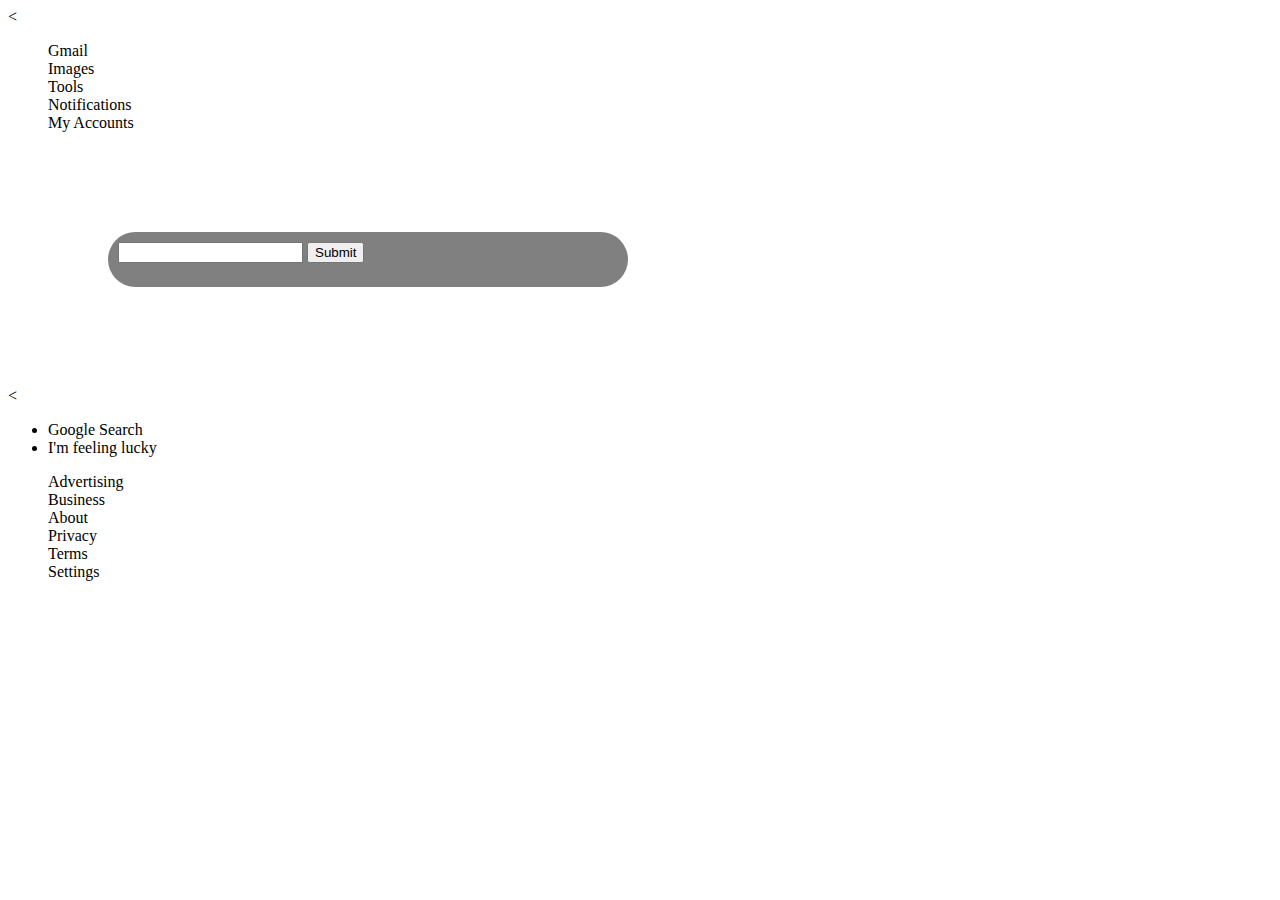
==== google.html @ 95669de4 "added new files for google project" ====
<<!DOCTYPE html>
<html>
<head>
	<meta charset="utf-8">
	<meta http-equiv="X-UA-Compatible" content="IE=edge">
	<title></title>
	<link rel="stylesheet" type="text/css" href="google.css">
</head>
<body>
<nav>
	<ul style="list-style-type:none">
		<li>Gmail</li>
		<li>Images</li>
		<li>Tools</li>
		<li>Notifications</li>
		<li>My Accounts</li>
	</ul>
</nav>
<form id="searchbox" action="">
	<input id="search" type="text">
	<input id="submit" type="submit">
</form>
<div class="searchbuttons">
	<<ul>
		<li>Google Search</li>
		<li>I'm feeling lucky</li>
	</ul>
</div>
	
<footer>
	<ul style="list-style-type:none">
		<li>Advertising</li>
		<li>Business</li>
		<li>About</li>
		<li>Privacy</li>
		<li>Terms</li>
		<li>Settings</li>
	</ul>
</footer>

</body>
</html>
---- google.css ----
body {

	background-color: white;
}

#searchbox {
	background-color: grey;
	border-radius: 35px;
	border-width: 1px;
	width: 500px;
	height: 35px;
	padding: 10px;
	margin: 100px ;
}
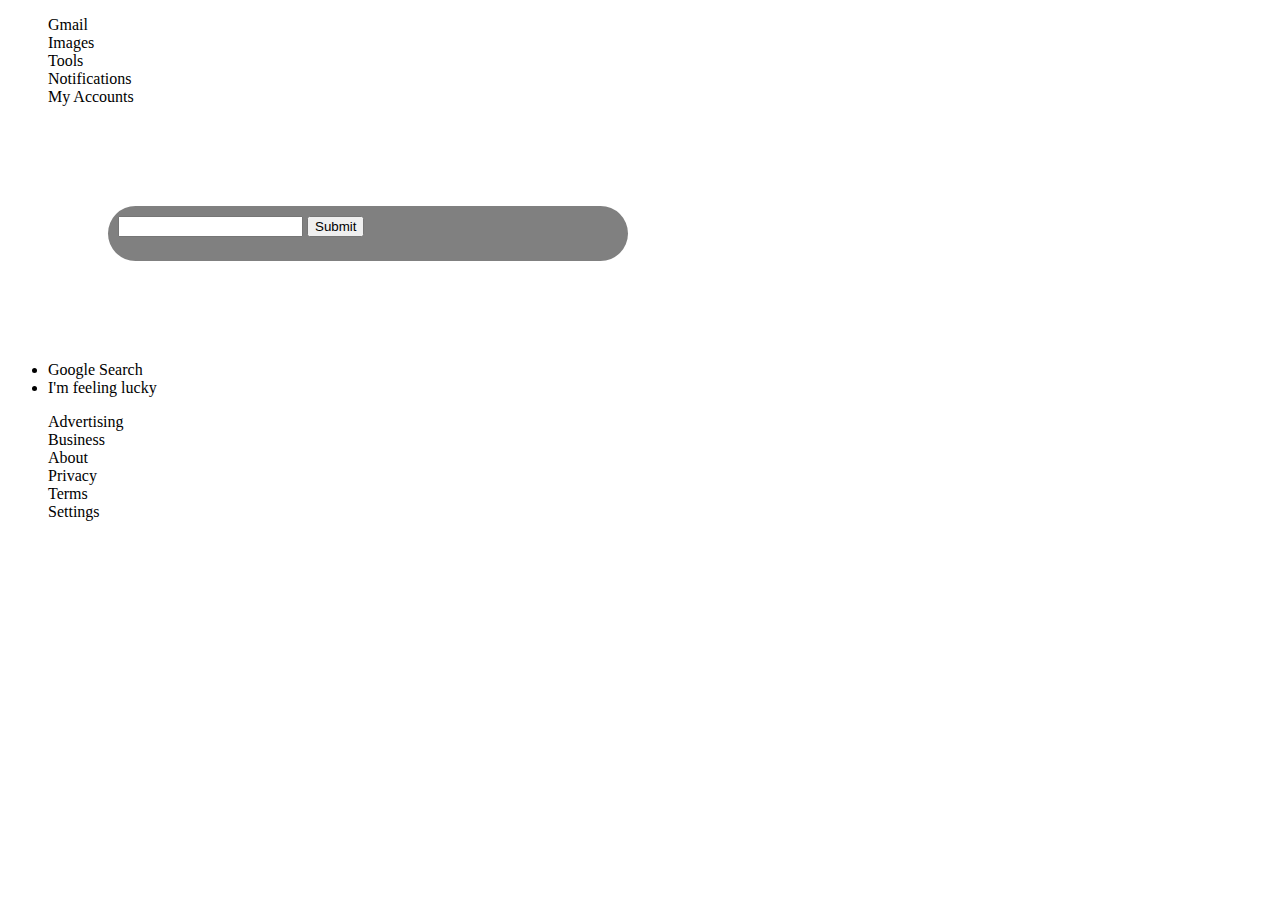
==== commit 0e2960c8: "added index.html" ====
--- a/google.html
+++ b/google.html
@@ -1,4 +1,4 @@
-<<!DOCTYPE html>
+<!DOCTYPE html>
 <html>
 <head>
 	<meta charset="utf-8">
@@ -21,7 +21,7 @@
 	<input id="submit" type="submit">
 </form>
 <div class="searchbuttons">
-	<<ul>
+	<ul>
 		<li>Google Search</li>
 		<li>I'm feeling lucky</li>
 	</ul>
